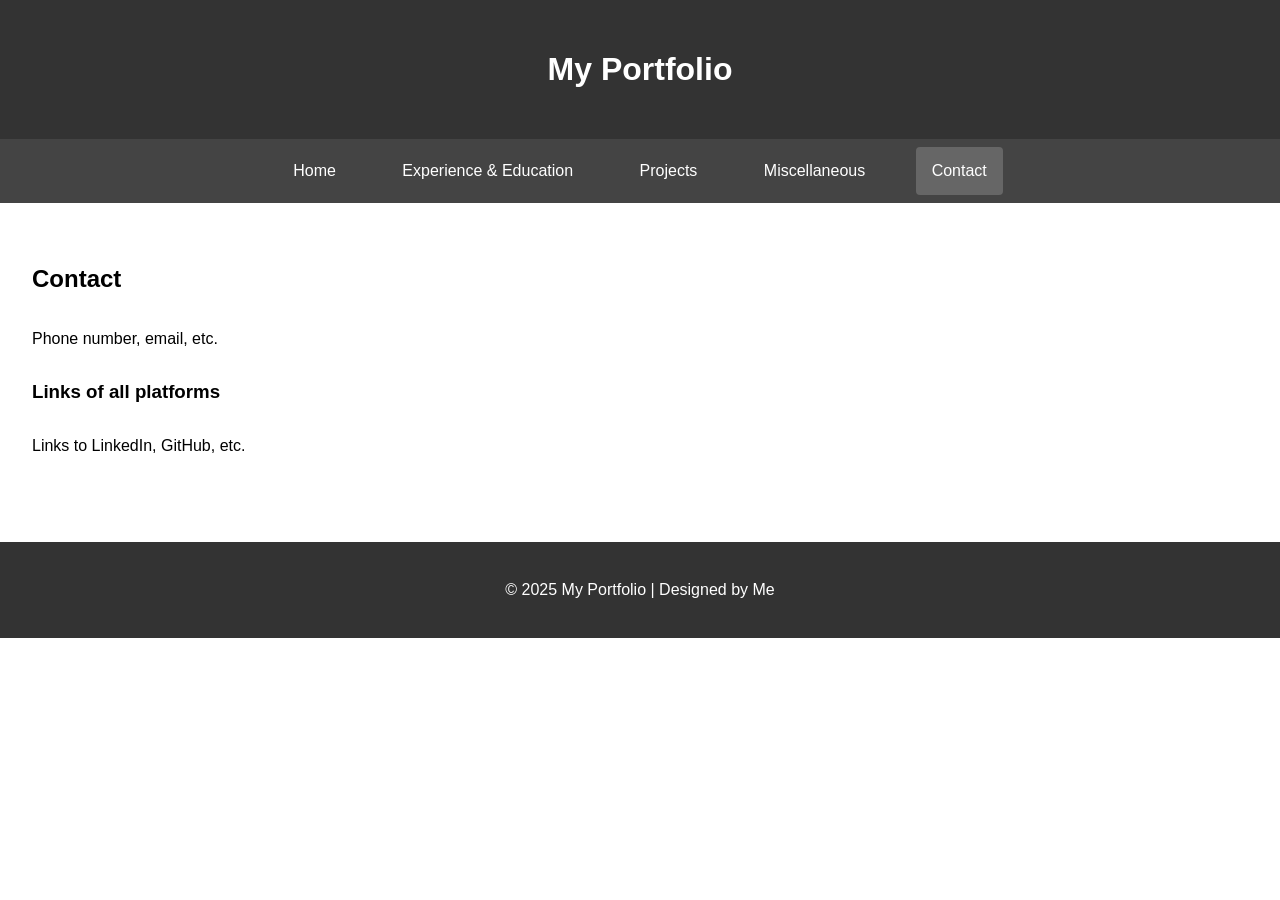
==== contact.html @ 77026ef1 "initial commit" ====
<!DOCTYPE html>
<html lang="en">
<head>
  <meta charset="UTF-8">
  <meta name="viewport" content="width=device-width, initial-scale=1.0">
  <title>Portfolio - Contact</title>
  <link rel="stylesheet" href="style.css">
</head>
<body>
  <header>
    <h1>My Portfolio</h1>
  </header>

  <nav>
    <a href="index.html">Home</a>
    <a href="experience.html">Experience & Education</a>
    <a href="projects.html">Projects</a>
    <a href="misc.html">Miscellaneous</a>
    <a href="contact.html" class="active">Contact</a>
  </nav>

  <main>
    <h2>Contact</h2>
    <p>Phone number, email, etc.</p>
    <h3>Links of all platforms</h3>
    <p>Links to LinkedIn, GitHub, etc.</p>
  </main>

  <footer>
    <p>© 2025 My Portfolio | Designed by Me</p>
  </footer>
</body>
</html>
---- style.css ----
body {
    font-family: Arial, sans-serif;
    margin: 0;
    padding: 0;
    line-height: 2;
  }
  
  header {
    background: #333;
    color: #fff;
    padding: 1rem;
    text-align: center;
  }
  
  nav {
    background: #444;
    padding: 0.5rem;
    text-align: center;
  }
  
  nav a {
    color: #fff;
    margin: 0 15px;
    text-decoration: none;
    padding: 8px 16px;
    display: inline-block;
  }
  
  nav a:hover,
  nav a.active {
    background: #666;
    border-radius: 4px;
  }
  
  main {
    padding: 2rem;
  }
  
  footer {
    background: #333;
    color: #fff;
    text-align: center;
    padding: 1rem;
    margin-top: 2rem;
  }
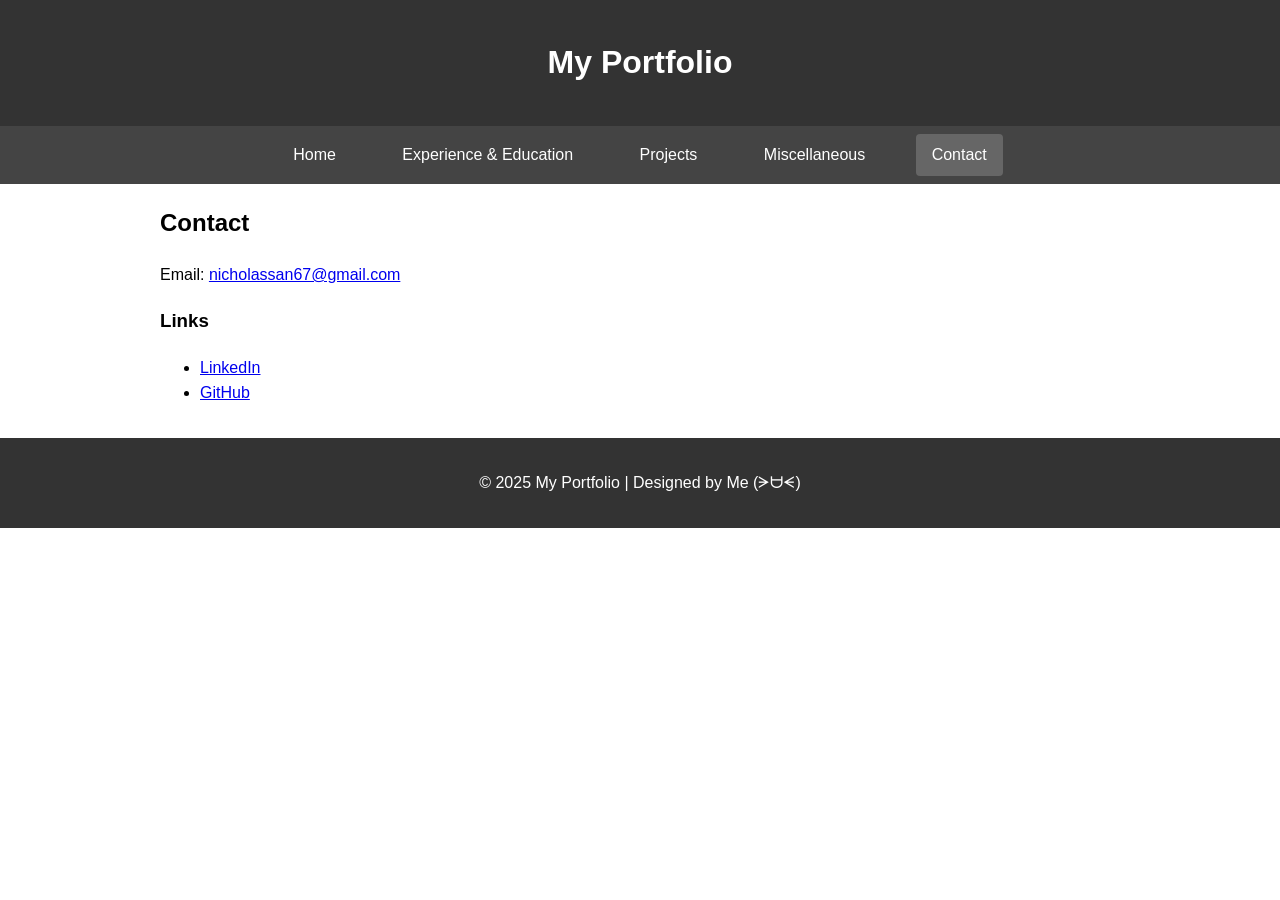
==== commit 22c48deb: "edited files" ====
--- a/contact.html
+++ b/contact.html
@@ -4,7 +4,7 @@
   <meta charset="UTF-8">
   <meta name="viewport" content="width=device-width, initial-scale=1.0">
   <title>Portfolio - Contact</title>
-  <link rel="stylesheet" href="style.css">
+  <link rel="stylesheet" href="assets/css/style.css">
 </head>
 <body>
   <header>
@@ -21,13 +21,22 @@
 
   <main>
     <h2>Contact</h2>
-    <p>Phone number, email, etc.</p>
-    <h3>Links of all platforms</h3>
-    <p>Links to LinkedIn, GitHub, etc.</p>
+
+    <!-- Email -->
+    <p>Email: <a href="mailto:nicholassan67@gmail.com">nicholassan67@gmail.com</a></p>
+
+    <!-- Links -->
+    <h3>Links</h3>
+    <ul>
+      <li><a href="https://www.linkedin.com/in/nicholas-c-santoso" target="_blank">LinkedIn</a></li>
+      <li><a href="https://github.com/Fettuccinifelix" target="_blank">GitHub</a></li>
+      <!-- Add more platforms if needed -->
+    </ul>
+
   </main>
 
   <footer>
-    <p>© 2025 My Portfolio | Designed by Me</p>
+    <p>© 2025 My Portfolio | Designed by Me (ᗒᗨᗕ)</p>
   </footer>
 </body>
 </html>
--- a/assets/css/style.css
+++ b/assets/css/style.css
@@ -0,0 +1,87 @@
+body {
+  font-family: Arial, sans-serif;
+  margin: 0;
+  padding: 0;
+  line-height: 1.6; /* slightly tighter for readability */
+}
+
+/* Header */
+header {
+  background: #333;
+  color: #fff;
+  padding: 1rem;
+  text-align: center;
+}
+
+/* Navigation */
+nav {
+  background: #444;
+  padding: 0.5rem;
+  text-align: center;
+}
+
+nav a {
+  color: #fff;
+  margin: 0 15px;
+  text-decoration: none;
+  padding: 8px 16px;
+  display: inline-block;
+}
+
+nav a:hover,
+nav a.active {
+  background: #666;
+  border-radius: 4px;
+}
+
+/* Main container */
+main {
+  max-width: 65ch;    /* keep line length readable */
+  margin: 0 auto;     /* center */
+  padding: 0 1rem;    /* breathing room */
+}
+
+/* Footer */
+footer {
+  background: #333;
+  color: #fff;
+  text-align: center;
+  padding: 1rem;
+  margin-top: 2rem;
+}
+
+/* Project images */
+.project-img {
+  max-width: 100%;   /* don’t exceed container width */
+  height: auto;      /* keep aspect ratio */
+  display: block;    /* removes inline spacing */
+  margin: 1rem auto; /* center with spacing */
+  border-radius: 6px; /* optional rounded corners */
+}
+
+/* Figures & captions */
+figure {
+  max-width: 100%;
+  margin: 1.5rem auto;
+  text-align: center;
+}
+
+figcaption {
+  font-size: 0.9rem;
+  color: #555;
+  margin-top: 0.5rem;
+  line-height: 1.4;
+}
+
+/* Responsive breakpoints */
+@media (min-width: 768px) {
+  main {
+    max-width: 720px;
+  }
+}
+
+@media (min-width: 1200px) {
+  main {
+    max-width: 960px;
+  }
+}
